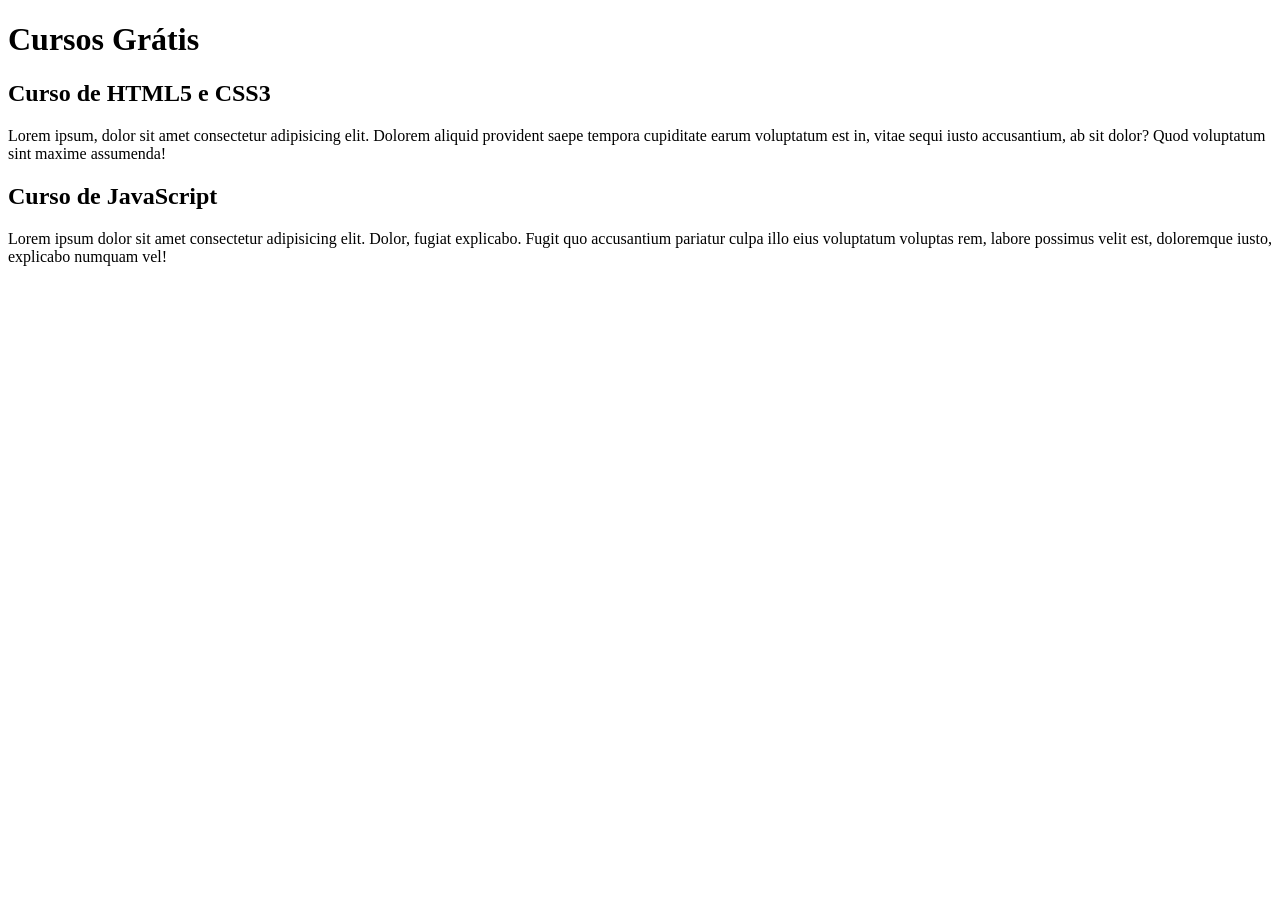
==== index.html @ 9f3b0e3a "Altera o nome do site para "Curso e video"" ====
<!DOCTYPE html>
<html lang="pt-br">
<head>
    <meta charset="UTF-8">
    <meta name="viewport" content="width=device-width, initial-scale=1.0">
    <title>Curso e video</title>
</head>
<body>
    <main>
        <header>
            <h1>Cursos Grátis</h1>
        </header>
        <article>
            <h2>Curso de HTML5 e CSS3</h2>
            <p>Lorem ipsum, dolor sit amet consectetur adipisicing elit. Dolorem aliquid provident saepe tempora cupiditate earum voluptatum est in, vitae sequi iusto accusantium, ab sit dolor? Quod voluptatum sint maxime assumenda!</p>
        </article>
        <article>
            <h2>Curso de JavaScript</h2>
            <p>Lorem ipsum dolor sit amet consectetur adipisicing elit. Dolor, fugiat explicabo. Fugit quo accusantium pariatur culpa illo eius voluptatum voluptas rem, labore possimus velit est, doloremque iusto, explicabo numquam vel!</p>
        </article>
    </main>    
</body>
</html>
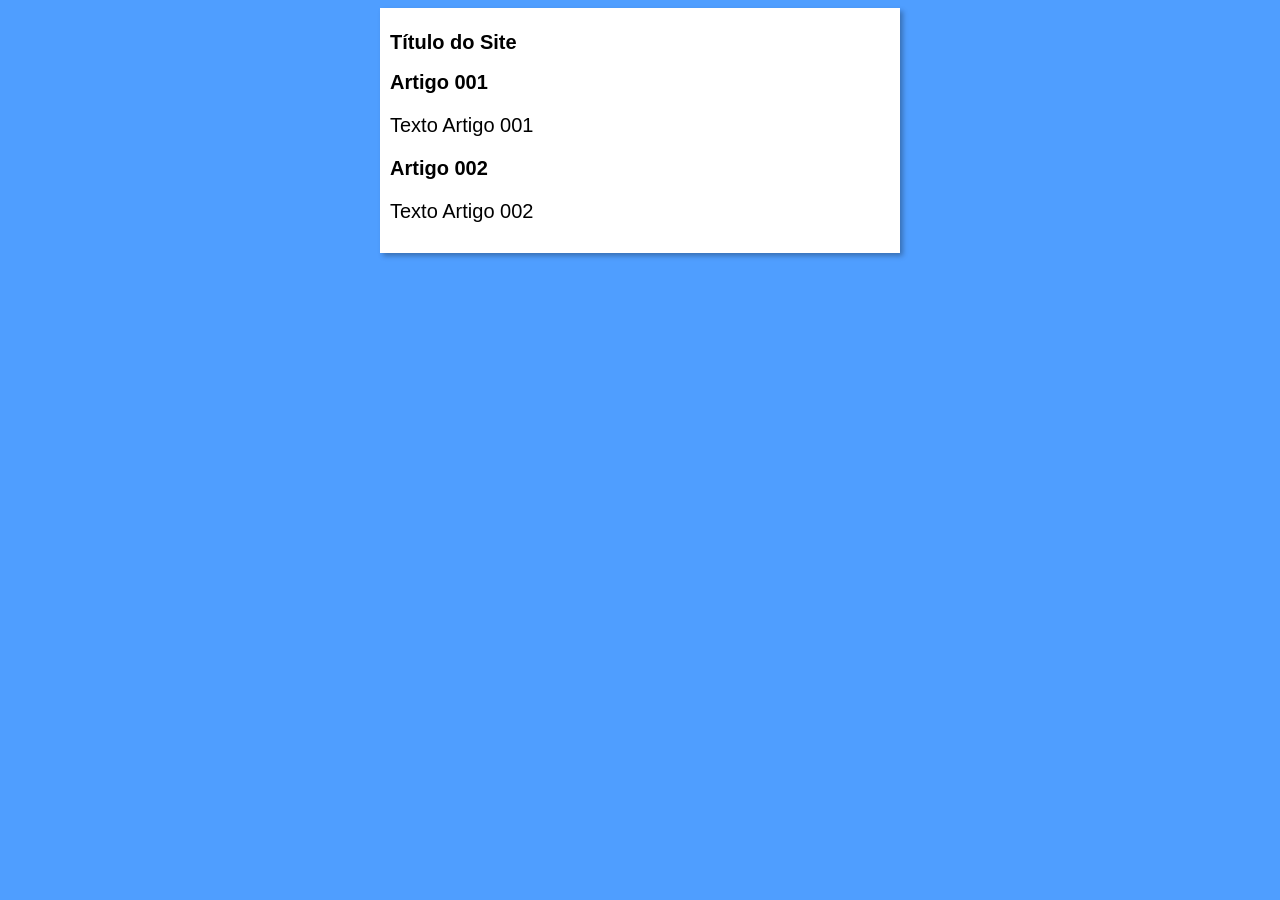
==== commit fa244af9: "Altera o nome do site para "Curso em Vídeo"" ====
--- a/index.html
+++ b/index.html
@@ -3,20 +3,21 @@
 <head>
     <meta charset="UTF-8">
     <meta name="viewport" content="width=device-width, initial-scale=1.0">
-    <title>Curso e video</title>
+    <title>Curso em Vídeo</title>
+    <link rel="stylesheet" href="estilos/style.css">
 </head>
 <body>
     <main>
         <header>
-            <h1>Cursos Grátis</h1>
+            <h1>Título do Site</h1>
         </header>
         <article>
-            <h2>Curso de HTML5 e CSS3</h2>
-            <p>Lorem ipsum, dolor sit amet consectetur adipisicing elit. Dolorem aliquid provident saepe tempora cupiditate earum voluptatum est in, vitae sequi iusto accusantium, ab sit dolor? Quod voluptatum sint maxime assumenda!</p>
+            <h2>Artigo 001</h2>
+            <p>Texto Artigo 001</p>
         </article>
         <article>
-            <h2>Curso de JavaScript</h2>
-            <p>Lorem ipsum dolor sit amet consectetur adipisicing elit. Dolor, fugiat explicabo. Fugit quo accusantium pariatur culpa illo eius voluptatum voluptas rem, labore possimus velit est, doloremque iusto, explicabo numquam vel!</p>
+            <h2>Artigo 002</h2>
+            <p>Texto Artigo 002</p>
         </article>
     </main>    
 </body>
--- a/estilos/style.css
+++ b/estilos/style.css
@@ -0,0 +1,18 @@
+* {
+    font-family: Arial, Helvetica, sans-serif;
+    font-size: 20px;
+}
+
+body {
+
+    background-color: rgb(79, 158, 255);
+}
+
+main {
+
+    background-color: white;
+    width: 500px;
+    margin: auto;
+    padding: 10px;
+    box-shadow: 3px 3px 5px rgba(0, 0, 0, 0.29);
+}
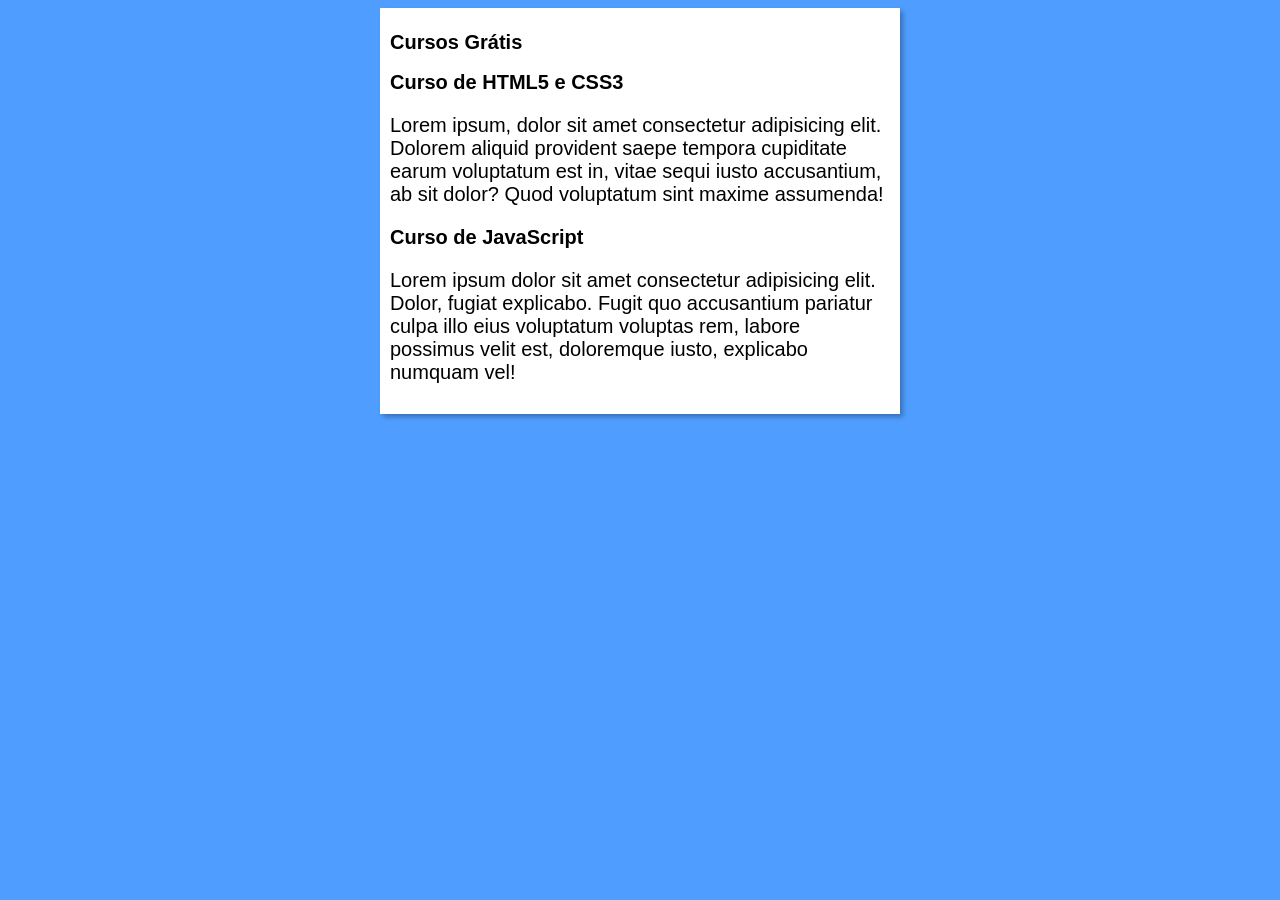
==== commit a1a31c35: "Merge branch 'design'" ====
--- a/index.html
+++ b/index.html
@@ -9,15 +9,15 @@
 <body>
     <main>
         <header>
-            <h1>Título do Site</h1>
+            <h1>Cursos Grátis</h1>
         </header>
         <article>
-            <h2>Artigo 001</h2>
-            <p>Texto Artigo 001</p>
+            <h2>Curso de HTML5 e CSS3</h2>
+            <p>Lorem ipsum, dolor sit amet consectetur adipisicing elit. Dolorem aliquid provident saepe tempora cupiditate earum voluptatum est in, vitae sequi iusto accusantium, ab sit dolor? Quod voluptatum sint maxime assumenda!</p>
         </article>
         <article>
-            <h2>Artigo 002</h2>
-            <p>Texto Artigo 002</p>
+            <h2>Curso de JavaScript</h2>
+            <p>Lorem ipsum dolor sit amet consectetur adipisicing elit. Dolor, fugiat explicabo. Fugit quo accusantium pariatur culpa illo eius voluptatum voluptas rem, labore possimus velit est, doloremque iusto, explicabo numquam vel!</p>
         </article>
     </main>    
 </body>
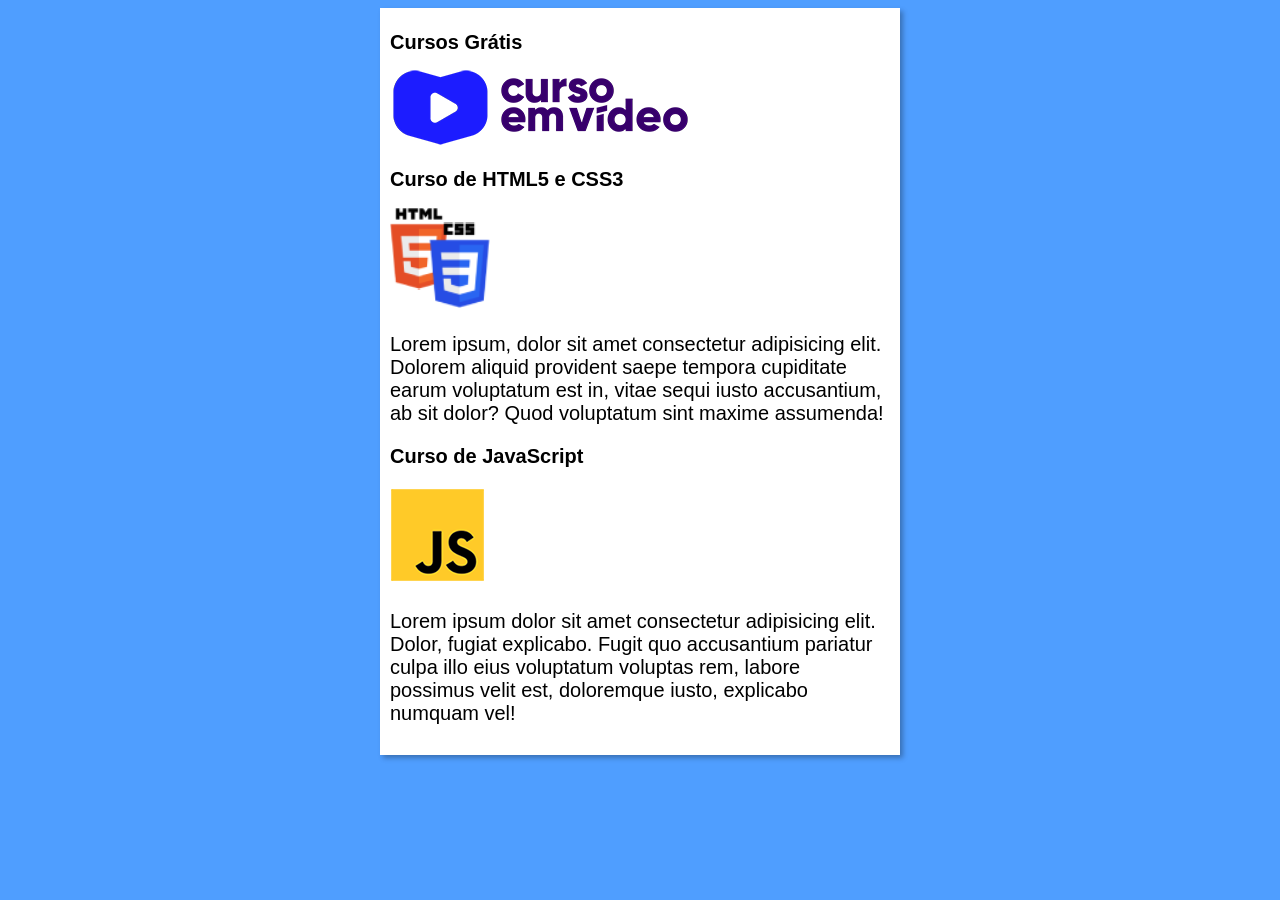
==== commit d3b96eaa: "Adiciona imagens ao index.html" ====
--- a/index.html
+++ b/index.html
@@ -10,13 +10,16 @@
     <main>
         <header>
             <h1>Cursos Grátis</h1>
+            <img src="imagens/curso-em-video-cor.png" alt="Curso em Vídeo">
         </header>
         <article>
             <h2>Curso de HTML5 e CSS3</h2>
+            <img src="imagens/curso-html-css.png" alt="Curso de HTML5 e CSS3">
             <p>Lorem ipsum, dolor sit amet consectetur adipisicing elit. Dolorem aliquid provident saepe tempora cupiditate earum voluptatum est in, vitae sequi iusto accusantium, ab sit dolor? Quod voluptatum sint maxime assumenda!</p>
         </article>
         <article>
             <h2>Curso de JavaScript</h2>
+            <img src="imagens/curso-javascript.png" alt="Curso de JavaScript">
             <p>Lorem ipsum dolor sit amet consectetur adipisicing elit. Dolor, fugiat explicabo. Fugit quo accusantium pariatur culpa illo eius voluptatum voluptas rem, labore possimus velit est, doloremque iusto, explicabo numquam vel!</p>
         </article>
     </main>    
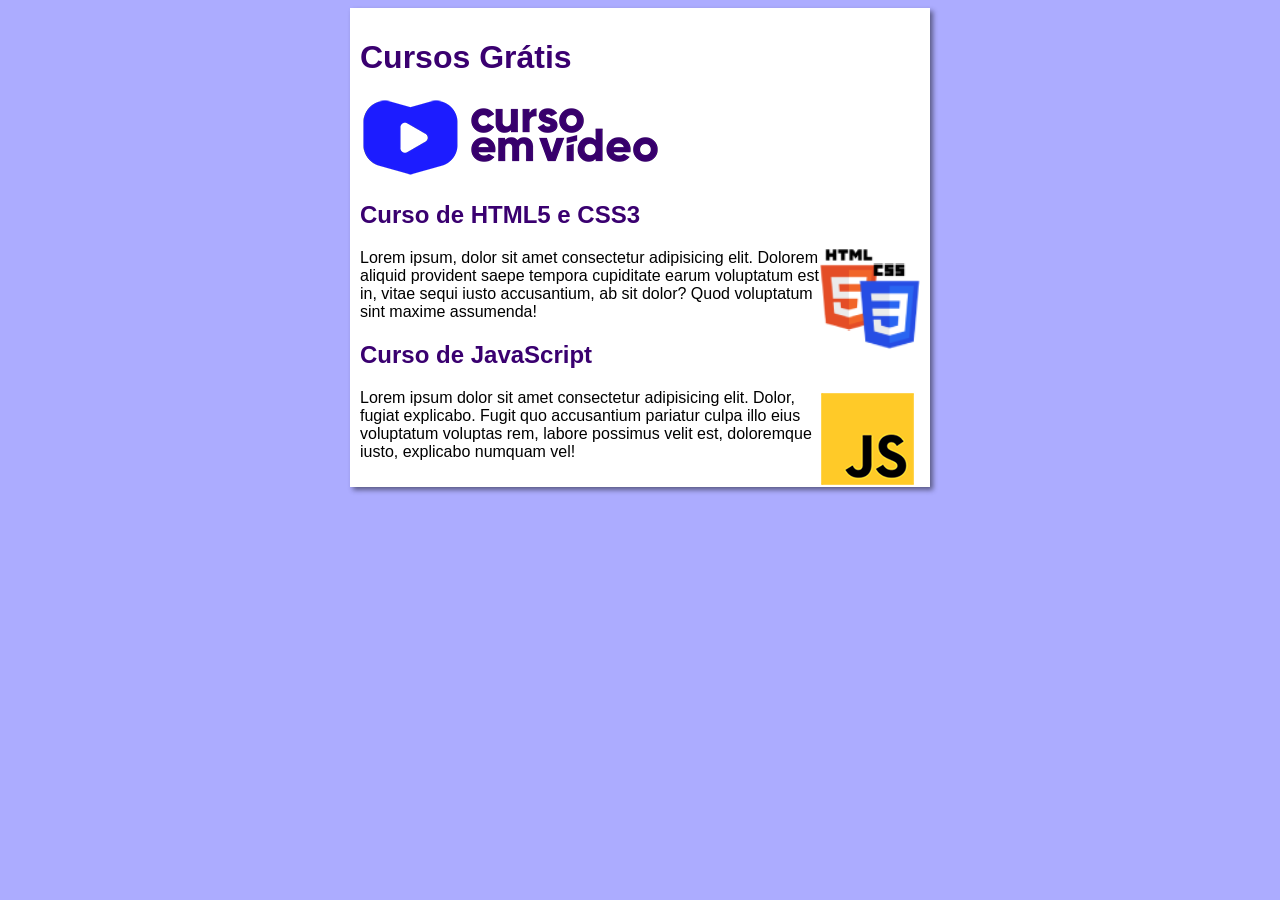
==== commit 324a66a4: "Remove a logo do Curso em Vídeo da classe "lado"" ====
--- a/index.html
+++ b/index.html
@@ -14,12 +14,12 @@
         </header>
         <article>
             <h2>Curso de HTML5 e CSS3</h2>
-            <img src="imagens/curso-html-css.png" alt="Curso de HTML5 e CSS3">
+            <img class="lado" src="imagens/curso-html-css.png" alt="Curso de HTML5 e CSS3">
             <p>Lorem ipsum, dolor sit amet consectetur adipisicing elit. Dolorem aliquid provident saepe tempora cupiditate earum voluptatum est in, vitae sequi iusto accusantium, ab sit dolor? Quod voluptatum sint maxime assumenda!</p>
         </article>
         <article>
             <h2>Curso de JavaScript</h2>
-            <img src="imagens/curso-javascript.png" alt="Curso de JavaScript">
+            <img class="lado" src="imagens/curso-javascript.png" alt="Curso de JavaScript">
             <p>Lorem ipsum dolor sit amet consectetur adipisicing elit. Dolor, fugiat explicabo. Fugit quo accusantium pariatur culpa illo eius voluptatum voluptas rem, labore possimus velit est, doloremque iusto, explicabo numquam vel!</p>
         </article>
     </main>    
--- a/estilos/style.css
+++ b/estilos/style.css
@@ -1,18 +1,52 @@
+/*
+    Originalmente criado por Gustavo Guanabara (https://github.com/gustavoguanabara/projeto-site)
+    Licença MIT - Copyright (c) 2020 Gustavo Guanabara
+    Modificado/Integrado por Gean Carlos Alves Martins em 2026
+*/
+
 * {
     font-family: Arial, Helvetica, sans-serif;
-    font-size: 20px;
+    font-size: 16px;
 }
 
 body {
+    background-color: #acacff;
 
-    background-color: rgb(79, 158, 255);
 }
 
 main {
-
     background-color: white;
-    width: 500px;
+    width: 560px;
     margin: auto;
     padding: 10px;
-    box-shadow: 3px 3px 5px rgba(0, 0, 0, 0.29);
+    box-shadow: 3px 3px 5px rgba(0, 0, 0, 0.473);
 }
+
+h1 {
+    font-size: 2em;
+    color: rgb(58, 0, 112);
+}
+
+h2 {
+    font-size: 1.5em;
+    color: rgb(58, 0, 112);
+}
+
+img.lado {
+    float: right;
+}
+
+img.lado {
+    float: right;
+}
+
+a {
+    text-decoration: none;
+    font-weight: bold;
+    color: rgb(58, 0, 112);
+}
+
+a:hover {
+    text-decoration: underline;
+    color: rgb(26, 26, 255);
+}
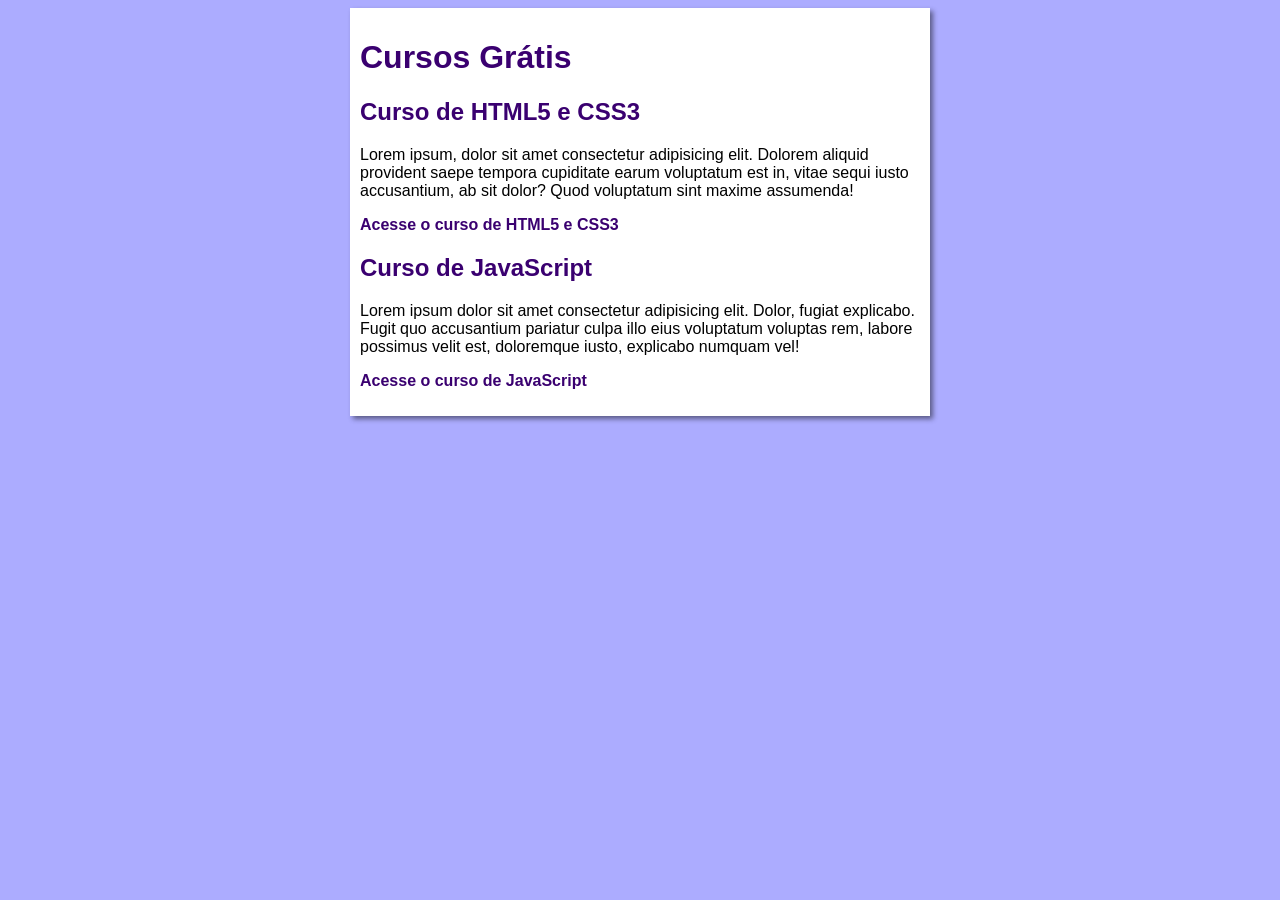
==== commit 81f4db15: "Adiciona subpáginas .html ao index.html - As subpáginas contêm os subconteúdos" ====
--- a/index.html
+++ b/index.html
@@ -10,17 +10,17 @@
     <main>
         <header>
             <h1>Cursos Grátis</h1>
-            <img src="imagens/curso-em-video-cor.png" alt="Curso em Vídeo">
         </header>
         <article>
             <h2>Curso de HTML5 e CSS3</h2>
-            <img class="lado" src="imagens/curso-html-css.png" alt="Curso de HTML5 e CSS3">
             <p>Lorem ipsum, dolor sit amet consectetur adipisicing elit. Dolorem aliquid provident saepe tempora cupiditate earum voluptatum est in, vitae sequi iusto accusantium, ab sit dolor? Quod voluptatum sint maxime assumenda!</p>
+            <p><a href="curso-html.html">Acesse o curso de HTML5 e CSS3</a></p>
         </article>
+
         <article>
             <h2>Curso de JavaScript</h2>
-            <img class="lado" src="imagens/curso-javascript.png" alt="Curso de JavaScript">
             <p>Lorem ipsum dolor sit amet consectetur adipisicing elit. Dolor, fugiat explicabo. Fugit quo accusantium pariatur culpa illo eius voluptatum voluptas rem, labore possimus velit est, doloremque iusto, explicabo numquam vel!</p>
+            <p><a href="curso-js.html">Acesse o curso de JavaScript</a></p>
         </article>
     </main>    
 </body>
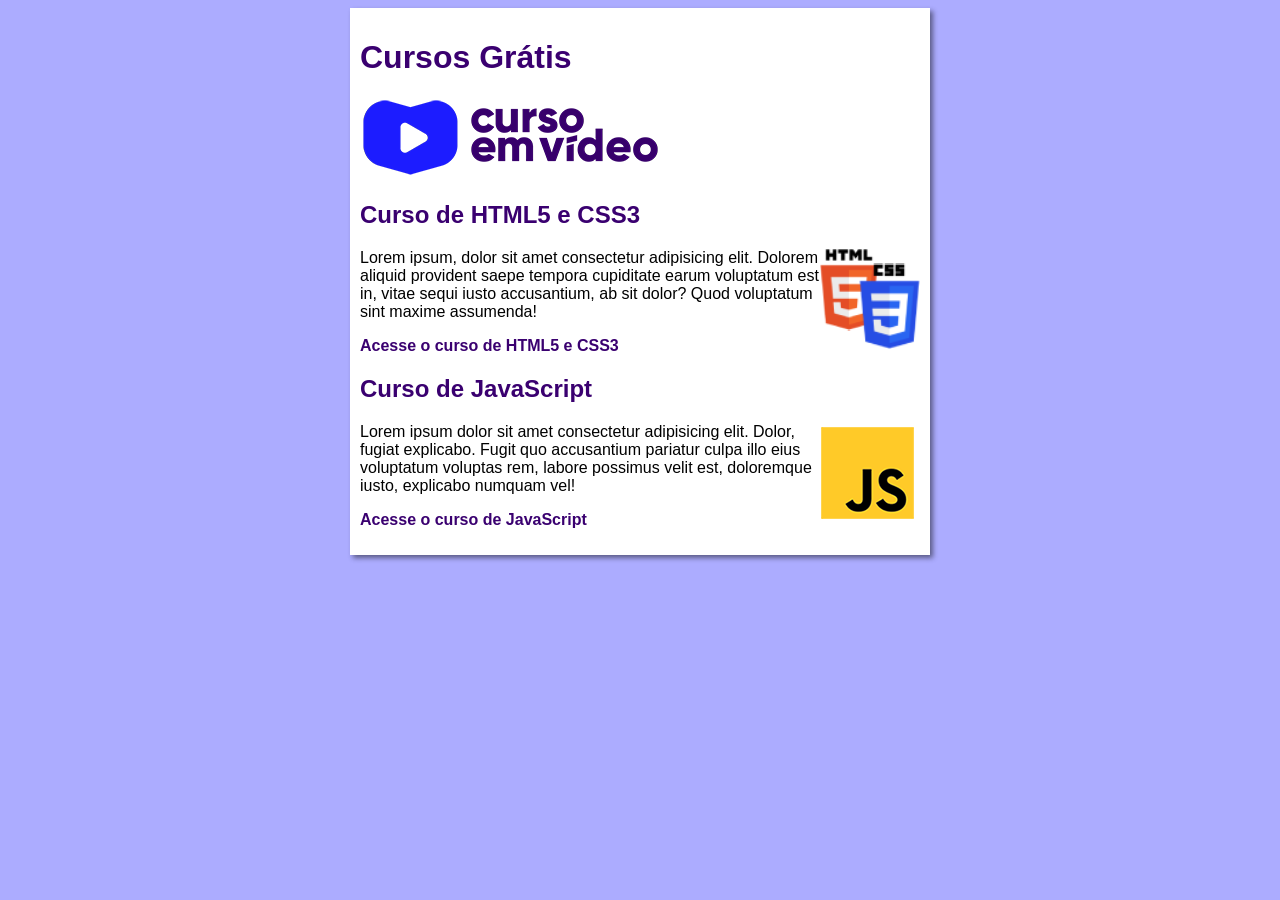
==== commit bbca2444: "Merge branch 'multimedia-resources' Adiciona as imagens e o arquivo style.css ao repo" ====
--- a/index.html
+++ b/index.html
@@ -10,15 +10,18 @@
     <main>
         <header>
             <h1>Cursos Grátis</h1>
+            <img src="imagens/curso-em-video-cor.png" alt="Curso em Vídeo">
         </header>
         <article>
             <h2>Curso de HTML5 e CSS3</h2>
+            <img class="lado" src="imagens/curso-html-css.png" alt="Curso de HTML5 e CSS3">
             <p>Lorem ipsum, dolor sit amet consectetur adipisicing elit. Dolorem aliquid provident saepe tempora cupiditate earum voluptatum est in, vitae sequi iusto accusantium, ab sit dolor? Quod voluptatum sint maxime assumenda!</p>
             <p><a href="curso-html.html">Acesse o curso de HTML5 e CSS3</a></p>
         </article>
 
         <article>
             <h2>Curso de JavaScript</h2>
+            <img class="lado" src="imagens/curso-javascript.png" alt="Curso de JavaScript">
             <p>Lorem ipsum dolor sit amet consectetur adipisicing elit. Dolor, fugiat explicabo. Fugit quo accusantium pariatur culpa illo eius voluptatum voluptas rem, labore possimus velit est, doloremque iusto, explicabo numquam vel!</p>
             <p><a href="curso-js.html">Acesse o curso de JavaScript</a></p>
         </article>
